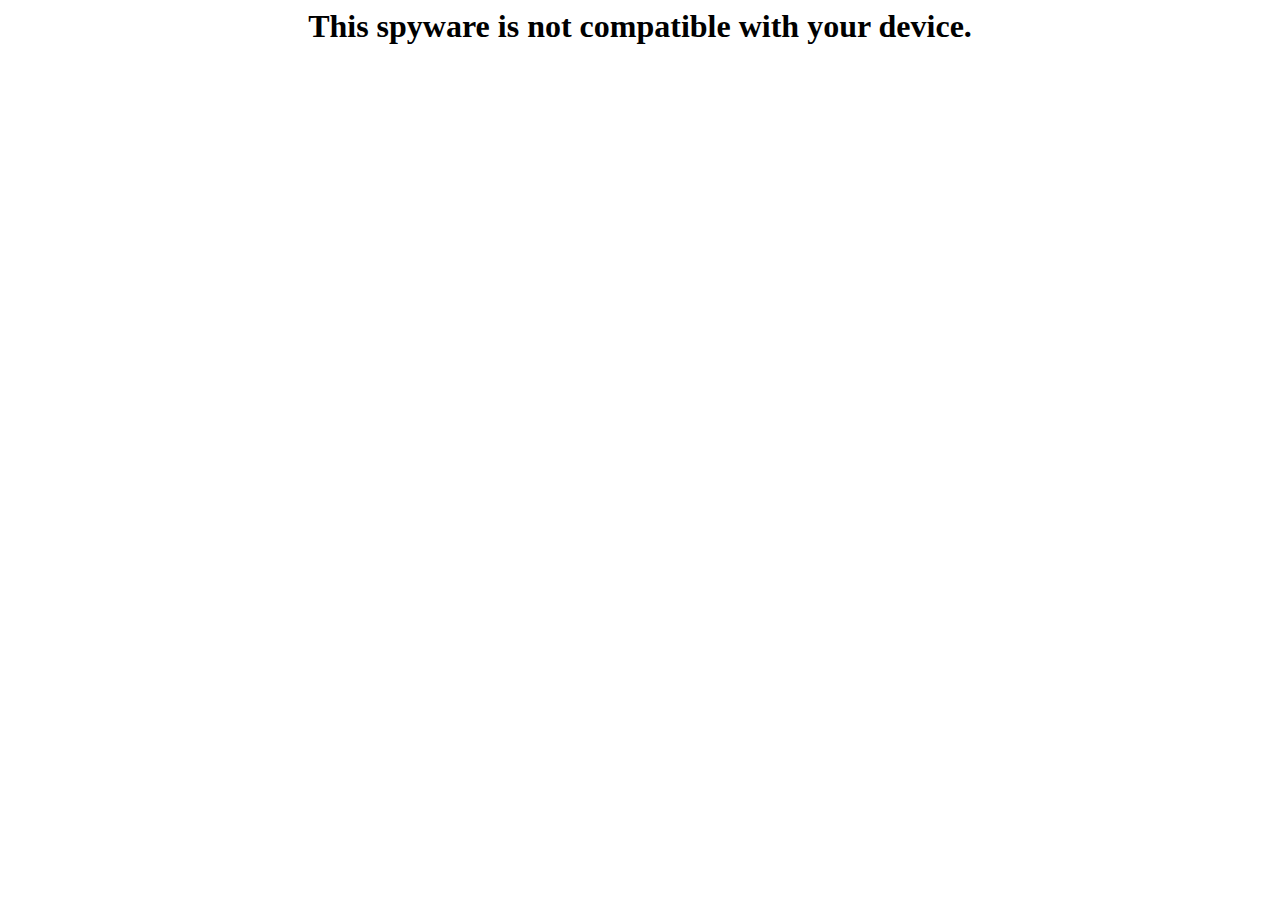
==== root/incompatible.html @ 8239803a "[html] Spelling" ====
<html>
    <head>
        <title>Incompatible Spyware</title>
		<meta charset="utf-8">
		<link rel="shortcut icon" href="img/site-icon.png">
        <!-- UI Properties -->
		<meta name="viewport" content="width=device-width, initial-scale=1.0, maximum-scale=1.0, user-scalable=no">
		<link rel="stylesheet" type="text/css" href="css/incompatible.css">
        <!-- iOS App Properties -->
        <link rel="apple-touch-icon" href="img/ios-icon.png">
        <link href="img/ios-launch.png" media="(device-width: 414px) and (-webkit-device-pixel-ratio: 3)" rel="apple-touch-startup-image" />
    </head>
    <body>
        <center>
            <h1 class="center">
                This spyware is not compatible with your device.
            </h1>
        </center>
    </body>
</html>
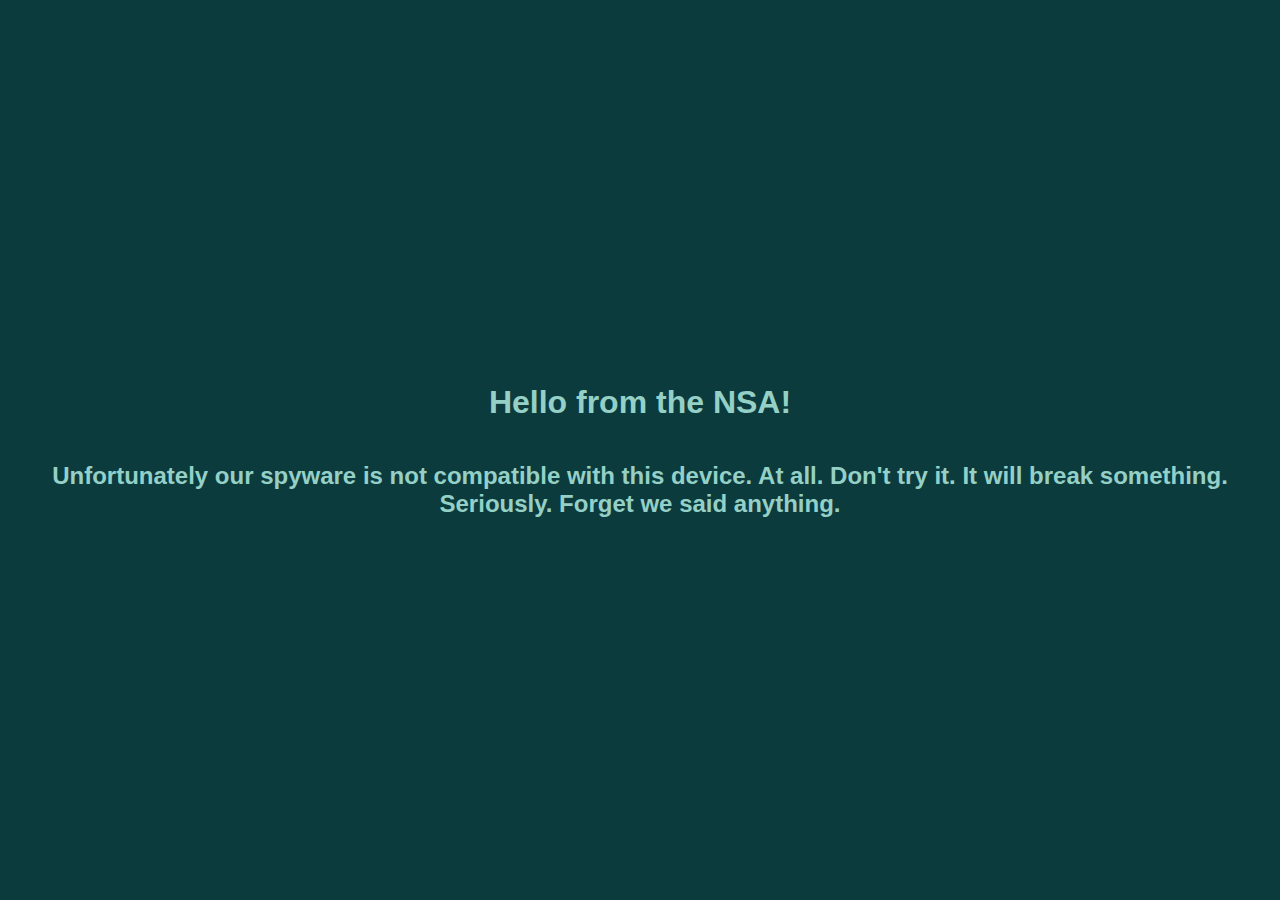
==== commit 010f5288: "live" ====
--- a/root/incompatible.html
+++ b/root/incompatible.html
@@ -1,20 +1,18 @@
-<html>
-    <head>
-        <title>Incompatible Spyware</title>
-		<meta charset="utf-8">
-		<link rel="shortcut icon" href="img/site-icon.png">
-        <!-- UI Properties -->
-		<meta name="viewport" content="width=device-width, initial-scale=1.0, maximum-scale=1.0, user-scalable=no">
-		<link rel="stylesheet" type="text/css" href="css/incompatible.css">
-        <!-- iOS App Properties -->
-        <link rel="apple-touch-icon" href="img/ios-icon.png">
-        <link href="img/ios-launch.png" media="(device-width: 414px) and (-webkit-device-pixel-ratio: 3)" rel="apple-touch-startup-image" />
-    </head>
-    <body>
-        <center>
-            <h1 class="center">
-                This spyware is not compatible with your device.
-            </h1>
-        </center>
-    </body>
-</html>+<!DOCTYPE html>
+<html lang="en" manifest="manifest.appcache">
+<title>Incompatible Spyware</title>
+<meta charset="utf-8">
+<link rel="shortcut icon" href="img/site-icon.png">
+<!-- UI Properties -->
+<meta name="viewport" content="width=device-width, initial-scale=1.0, maximum-scale=1.0, user-scalable=no">
+<link rel="stylesheet" type="text/css" href="css/incompatible.css">
+<!-- iOS App Properties -->
+<link rel="apple-touch-icon" href="img/ios-icon.png">
+<link href="img/ios-launch.png" media="(device-width: 414px) and (-webkit-device-pixel-ratio: 3)" rel="apple-touch-startup-image" />
+<body>
+    <div class="center">
+        <h1>Hello from the NSA!</h1>
+        <h2>Unfortunately our spyware is not compatible with this device. At all. Don't try it. It will break something. Seriously. Forget we said anything.</h2>
+    </div>
+</body>
+</html>
--- a/root/css/incompatible.css
+++ b/root/css/incompatible.css
@@ -0,0 +1,28 @@
+@keyframes bob {
+    0% {transform: translateY(-10px);}
+    50% {transform: translateY(10px);}
+    100% {transform: translateY(-10px);}
+}
+
+html, body {
+    width: 100%;
+    height: 100%;
+    margin: 0;
+    padding: 0;
+}
+
+body {
+    display: flex;
+    justify-content: center;
+    align-items: center;
+    font-family: Helvetica, sans-serif;
+    color: #95d0c6;
+    background-color: #0c3b3e;
+}
+
+.center {
+    display: flex;
+    flex-direction: column;
+    text-align: center;
+    animation: bob 5s ease-in-out infinite;
+}
